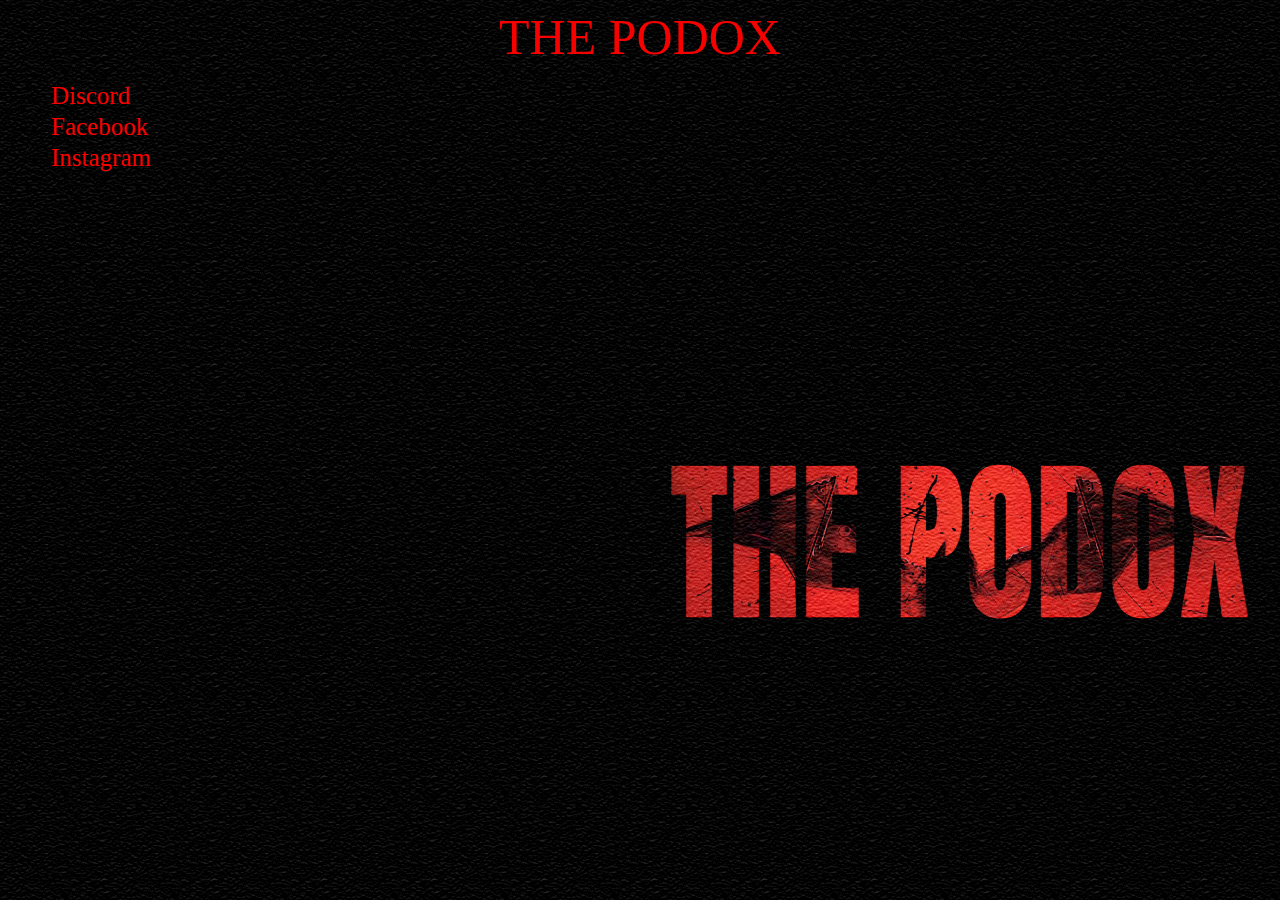
==== Podox.html @ a0b9b15a "first" ====
<!DOCTYPE html>
<html lang="en">
<head>
    <meta charset="UTF-8">
    <meta http-equiv="X-UA-Compatible" content="IE=edge">
    <meta name="viewport" content="width=device-width, initial-scale=1.0">
    <title>Podox</title>
    <link rel="stylesheet" href="style.css"
    
</head>
<header>
    <a class='top'>THE PODOX</a> 
    <ul>
        <li> <a href="https://discord.gg/gMMR5WW" target="_blank">Discord</a></li>
        <li><a href="https://web.facebook.com/PodoxXhunter/?show_switched_toast=0&show_invite_to_follow=0&show_switched_tooltip=0&show_podcast_settings=0&show_community_review_changes=0&show_community_rollback=0&show_follower_visibility_disclosure=0"target="_blank">Facebook</a> </li>
        <li><a href="">Instagram</a> </li>
     </ul>
</header>
<body>


</body>
</html>
---- style.css ----
body {
    
    background-image: url("bg.jpg") ;
}
.top{
    color: rgb(247, 0, 0);
    font-size: 50px;
    text-align:center;
    background-color: transparent;
    border: 1px slategray;
    display: block;
    
    text-decoration: none;


}

ul a{
    color: rgb(252, 0, 0);
    font-size: 25px;
    text-align: left;
    background-color: transparent;
    border: 1px slategray;
    text-decoration: none;
    display: block;
    width: 120px;
    list-style: none;
margin: 3px;
}
ul a:hover{
    background-color: rgb(238, 135, 39);
    font-size: 30px;

}
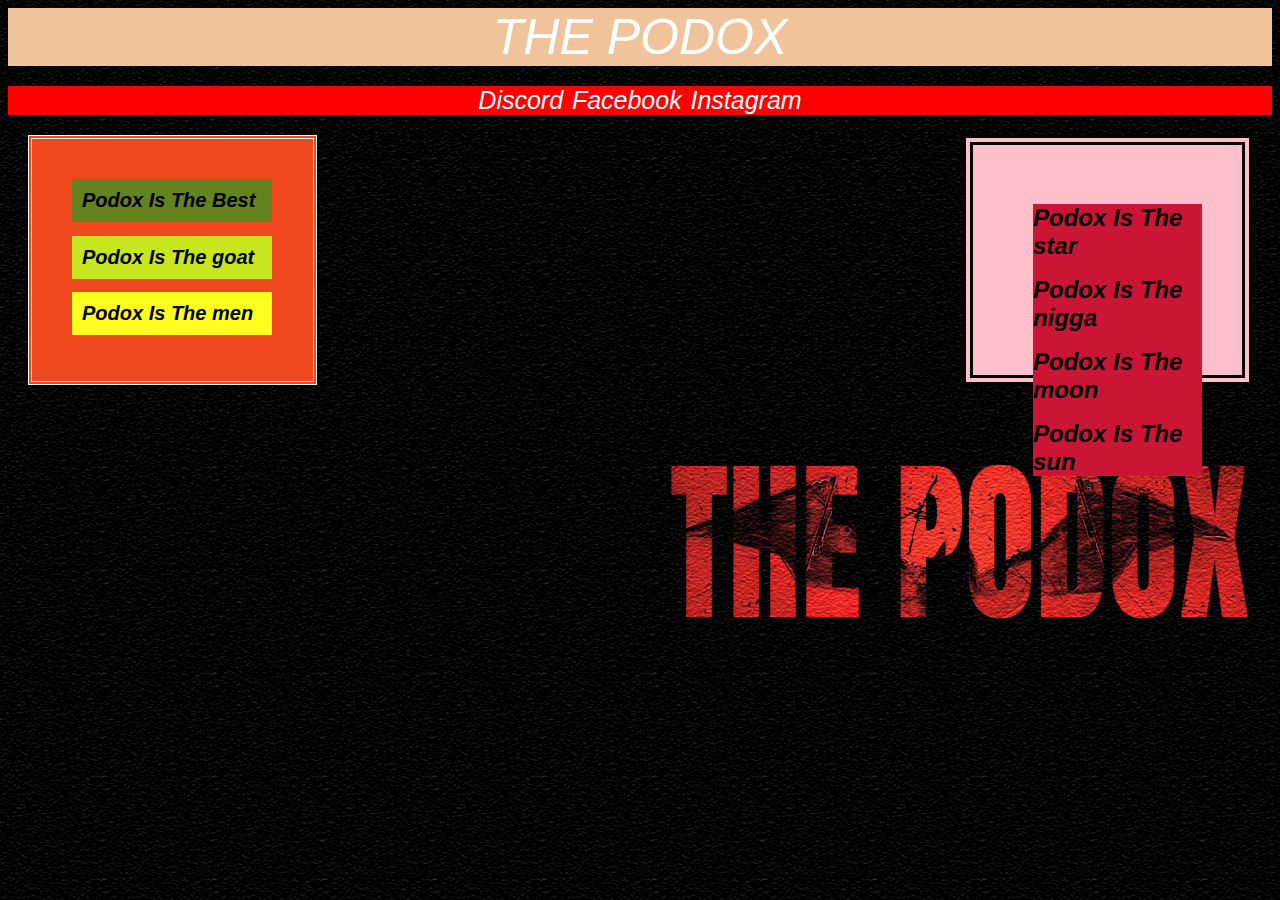
==== commit 1b97276c: "module2-solution" ====
--- a/Podox.html
+++ b/Podox.html
@@ -8,16 +8,31 @@
     <link rel="stylesheet" href="style.css"
     
 </head>
+
 <header>
-    <a class='top'>THE PODOX</a> 
-    <ul>
-        <li> <a href="https://discord.gg/gMMR5WW" target="_blank">Discord</a></li>
-        <li><a href="https://web.facebook.com/PodoxXhunter/?show_switched_toast=0&show_invite_to_follow=0&show_switched_tooltip=0&show_podcast_settings=0&show_community_review_changes=0&show_community_rollback=0&show_follower_visibility_disclosure=0"target="_blank">Facebook</a> </li>
-        <li><a href="">Instagram</a> </li>
-     </ul>
+    <a href="" class='top'>THE PODOX</a> 
+   <div class="menu">
+    <a href="https://discord.gg/gMMR5WW" target="_blank">Discord</a>
+     <a href="https://web.facebook.com/PodoxXhunter/?show_switched_toast=0&show_invite_to_follow=0&show_switched_tooltip=0&show_podcast_settings=0&show_community_review_changes=0&show_community_rollback=0&show_follower_visibility_disclosure=0"target="_blank">Facebook</a>
+    <a href="">Instagram</a>
+   </div>
 </header>
+
 <body>
 
+    <div class="sndouk">
+    <h1 id="Best" >Podox Is The Best </h1>
+    <h1 id="goat">Podox Is The goat </h1>
+    <h1 id="men">Podox Is The men </h1>
 
+</div>
+<section id="sndok2">
+    <div class="nig">
+    <h1>Podox Is The star </h1>
+    <h1>Podox Is The nigga </h1>
+    <h1>Podox Is The moon </h1>
+    <h1>Podox Is The sun </h1>
+</div>
+</section>
 </body>
 </html>--- a/style.css
+++ b/style.css
@@ -1,35 +1,111 @@
-
+*{
+    box-sizing: border-box;
+}
 body {
     
     background-image: url("bg.jpg") ;
 }
+.menu{
+    background-color: rgb(255, 0, 0);
+   text-align: center;
+}
 .top{
-    color: rgb(247, 0, 0);
+    color: white;
     font-size: 50px;
     text-align:center;
-    background-color: transparent;
+    background-color: rgb(240, 195, 154);
     border: 1px slategray;
     display: block;
-    
+    font-family: arial;
+    text-decoration: none;
+    margin-bottom: 20px;
+ 
+}
+ .top:hover{
+    background-color: rgb(238, 135, 39);
+    animation-name: slide;
+    transition: 500ms linear;
+}
+
+div a{
+    color: white;
+    font-size: 25px;
+ 
+    background-color: red;
+    border: 1px slategray;
     text-decoration: none;
 
-
+    font-style: italic;
+   
+    margin: 3px;
+}
+div a:hover{
+    background-color: rgb(238, 135, 39);
+    font-size: 40px;
+    transition: 500ms ease-in-out;
+   
+}
+body{
+    color: rgb(255, 255, 255);
+    font-family: arial;
+    font-style: italic;
+    font-size: 10PX;
+   box-sizing: border-box;
+}
+    
+.sndouk{
+    float: left;
+    margin: 20px;
+    padding: 27px 40px 50px 40px;
+    background-color: rgb(240, 72, 31);
+    width: 289px;
+    height: 250px;
+    border: 4px double  rgb(250, 250, 250);  
+    
 }
 
-ul a{
-    color: rgb(252, 0, 0);
-    font-size: 25px;
-    text-align: left;
-    background-color: transparent;
-    border: 1px slategray;
-    text-decoration: none;
-    display: block;
-    width: 120px;
-    list-style: none;
-margin: 3px;
+#sndok2{
+    float: right;
+    border: 10px double  rgb(0, 0, 0);  
+    margin: 20px;
+    padding:  43px 40px 50px 60px;
+    background-color: pink;
+    width: 289px;
+    height: 250px
+    
 }
-ul a:hover{
-    background-color: rgb(238, 135, 39);
-    font-size: 30px;
+.nig{
+    
+    
+    background-color: rgb(202, 22, 52);
+    width: fit-content;
+    color: black;
+    font-family: 'Franklin Gothic Medium', 'Arial Narrow', Arial, sans-serif;
+    font-size: larger;
+    
+}
 
+#Best{
+    background-color:  rgb(100, 130, 30);
+    color: black;
+border: 1px slategray;
+display: block;
+width: 200px;
+padding: 10px;
 }
+#goat{
+    background-color:  rgb(200, 230, 30);
+    color: black;
+border: 1px slategray;
+display: block;
+width: 200px;
+padding: 10px;
+}
+#men{
+    background-color:  rgb(300, 330, 30);
+    color: black;
+border: 1px slategray;
+display: block;
+width: 200px;
+padding: 10px;
+}